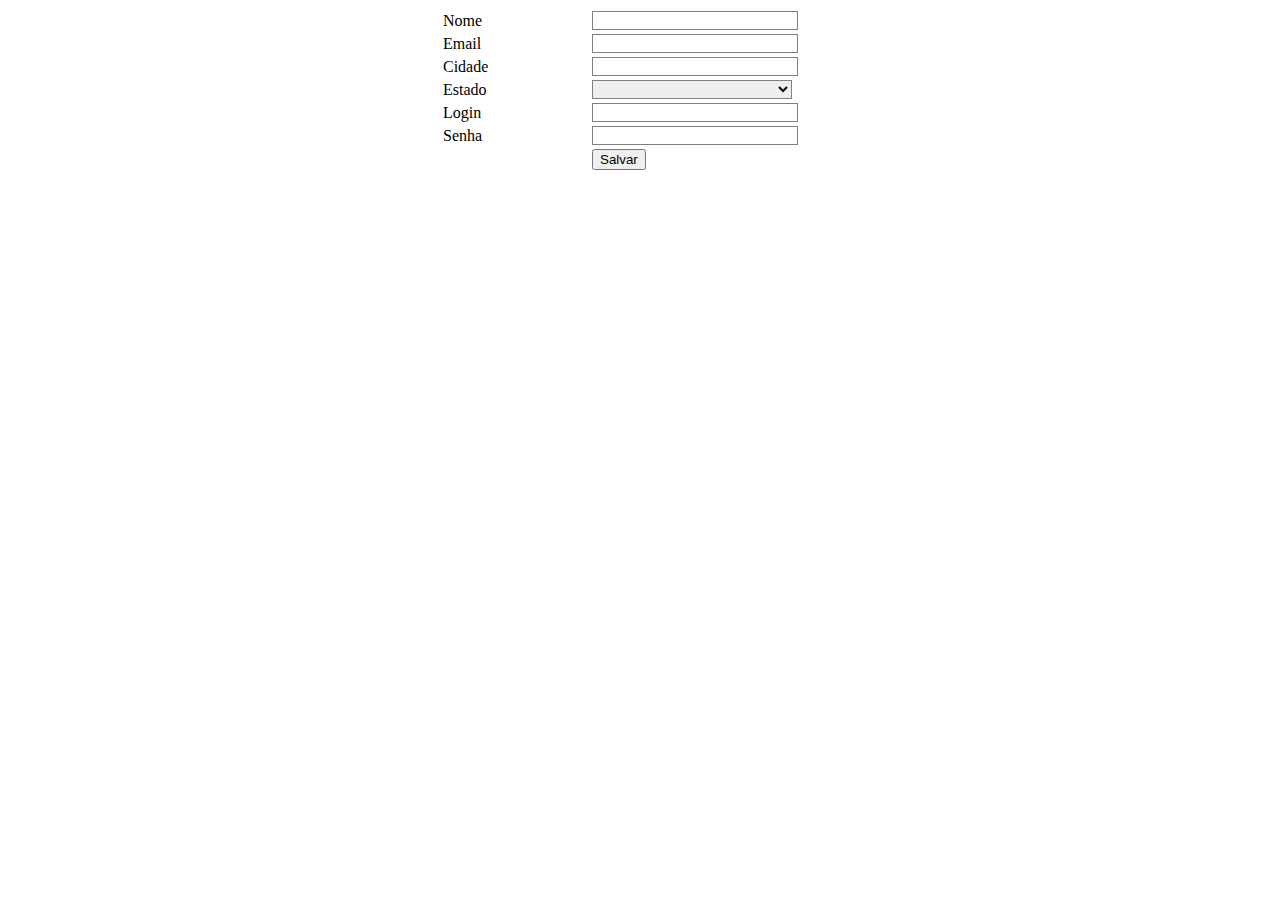
==== cadastro.html @ 8bf483fb "Site até então" ====
<?php
//Verifico se o arquivo existe
if(file_exists("init.php")) {
	require "init.php";		
} else {
	echo "Arquivo init.php nao foi encontrado";
	exit;
}
//verifico se a função que eu criei existe, vai que alguem pegou meu script e apagou ela = )
if(!function_exists("Abre_Conexao")) {
	echo "Erro o arquivo init.php foi auterado, nao existe a função Abre_Conexao";
	exit;
}

Abre_Conexao();
//verifico se nao deu erro de mysql
if(mysql_errno() != 0) {
                //verifico se a $errros existe, mesma coisa vai que alguem meche no script e apagou ela
	if(!isset($erros)) {
		echo "Erro o arquivo init.php foi auterado, nao existe \$erros";
		exit;
	}
	echo $erros[mysql_errno()];
	exit;
}	
?>
<!DOCTYPE html PUBLIC "-//W3C//DTD XHTML 1.0 Transitional//EN" "http://www.w3.org/TR/xhtml1/DTD/xhtml1-transitional.dtd">
<html xmlns="http://www.w3.org/1999/xhtml">
<head>
<meta http-equiv="Content-Type" content="text/html; charset=iso-8859-1" />
<title>Cadastro</title>
<style>
<!--
.textBox { border:1px solid gray; width:200px;} 
-->
</style>
</head>

<body>
<form id="form1" name="form1" method="post" action="salvar.php">
  <table width="400" border="0" align="center">
    <tr>
      <td width="145">Nome</td>
      <td width="245"><input name="nome" type="text" id="nome" maxlength="45" class="textBox" /></td>
    </tr>
    <tr>
      <td>Email</td>
      <td><input name="email" type="text" id="email" maxlength="64" class="textBox" /></td>
    </tr>
    <tr>
      <td>Cidade</td>
      <td><input name="cidade" type="text" id="cidade" maxlength="45" class="textBox" /></td>
    </tr>
    <tr>
      <td>Estado</td>
      <td><select name="estados" id="estados" class="textBox" >	  	
    </tr>
    <tr>
      <td>Login</td>
      <td><input name="login" type="text" id="login" maxlength="40" class="textBox" /></td>
    </tr>
    <tr>
      <td>Senha</td>
      <td><input name="senha" type="password" id="senha" maxlength="10" class="textBox" /></td>
    </tr>
    <tr>
      <td> </td>
      <td><input type="submit" name="Submit" value="Salvar" style="cursor:pointer;" /></td>
    </tr>
  </table>
</form>
</body>
</html></div>
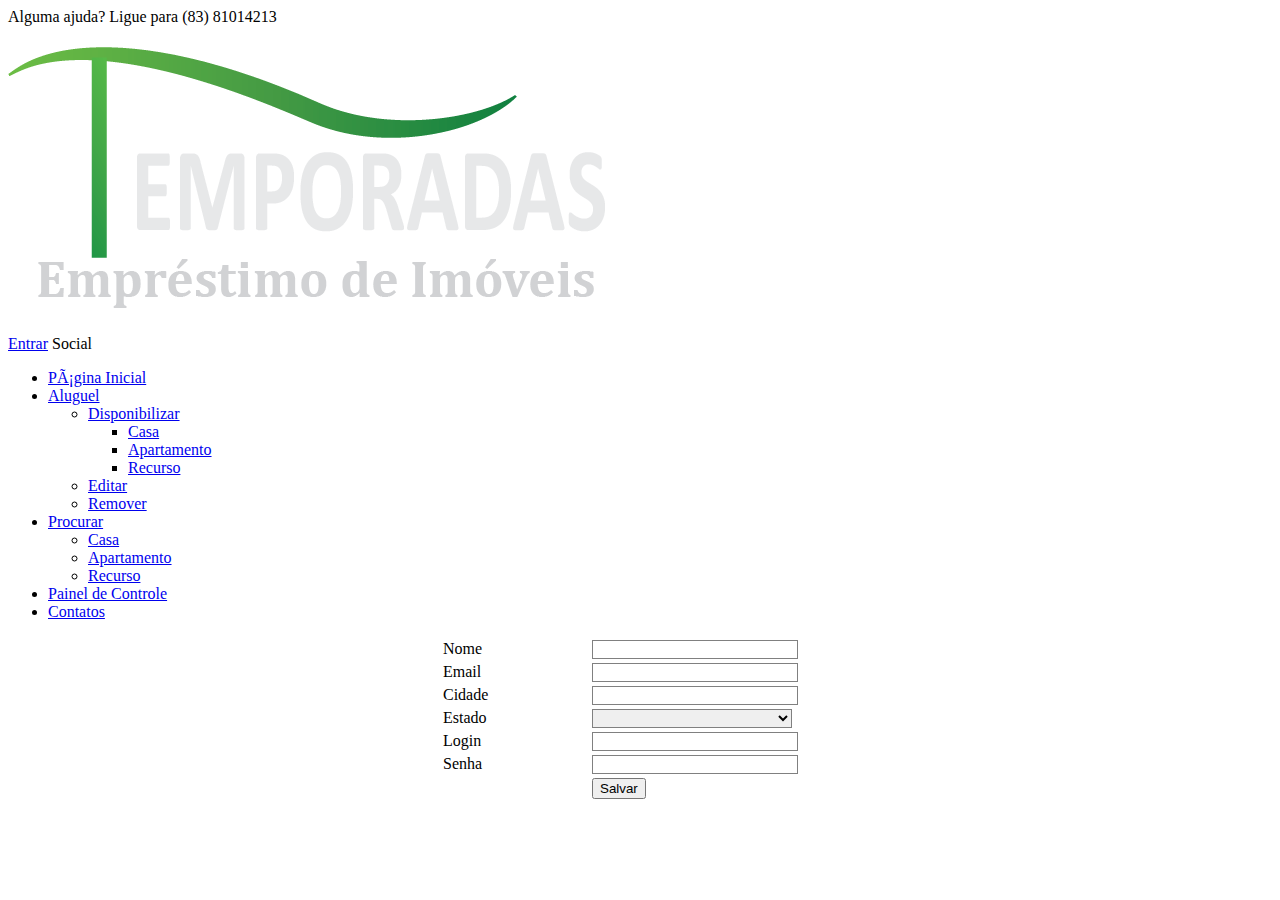
==== commit 22689855: "Cara do login ok" ====
--- a/cadastro.html
+++ b/cadastro.html
@@ -35,8 +35,55 @@
 -->
 </style>
 </head>
-
 <body>
+  <header>
+    <div class="container_12">
+      <div class="grid_12">
+        <div class="h_phone">Alguma ajuda? Ligue para (83) 81014213</div>
+        <h1><a href="index.html"><img src="images/logo.png" alt=""></a></h1>
+        <div class="clear"></div>
+      </div>
+      <div class="clear"></div>
+    </div>
+    <div class="menu_block">
+      <div class="container_12">
+        <div class="grid_12">
+          <div class="socials"><a href="login.html"></a><a href="login.html"></a></div>
+          <div class="autor"> <a href="login.html">Entrar</a> Social </div>
+          <nav class="">
+            <ul class="sf-menu">
+              <li class="current"><a href="index.html">Página Inicial</a></li>
+              <li><a href="services.html">Aluguel</a>
+                <ul>
+                  <li><a href="#">Disponibilizar</a>
+                    <ul>
+                      <li><a href="#">Casa</a></li>
+                       <li><a href="#">Apartamento</a></li>
+                      <li><a href="#">Recurso</a></li>
+                    </ul>
+                  </li>
+                  <li><a href="#">Editar</a></li>
+                  <li><a href="#">Remover</a></li>
+                </ul>
+              </li>
+              <li><a href="products.html">Procurar</a>
+              <ul>
+                  <li><a href="#">Casa</a>
+                  <li><a href="#">Apartamento</a></li>
+                  <li><a href="#">Recurso</a></li>
+                </ul>
+              </li>
+              </li>
+              <li><a href="blog.html">Painel de Controle</a></li>
+              <li><a href="contatos.html">Contatos</a></li>
+            </ul>
+          </nav>
+          <div class="clear"></div>
+        </div>
+        <div class="clear"></div>
+      </div>
+    </div>
+  </header>
 <form id="form1" name="form1" method="post" action="salvar.php">
   <table width="400" border="0" align="center">
     <tr>
